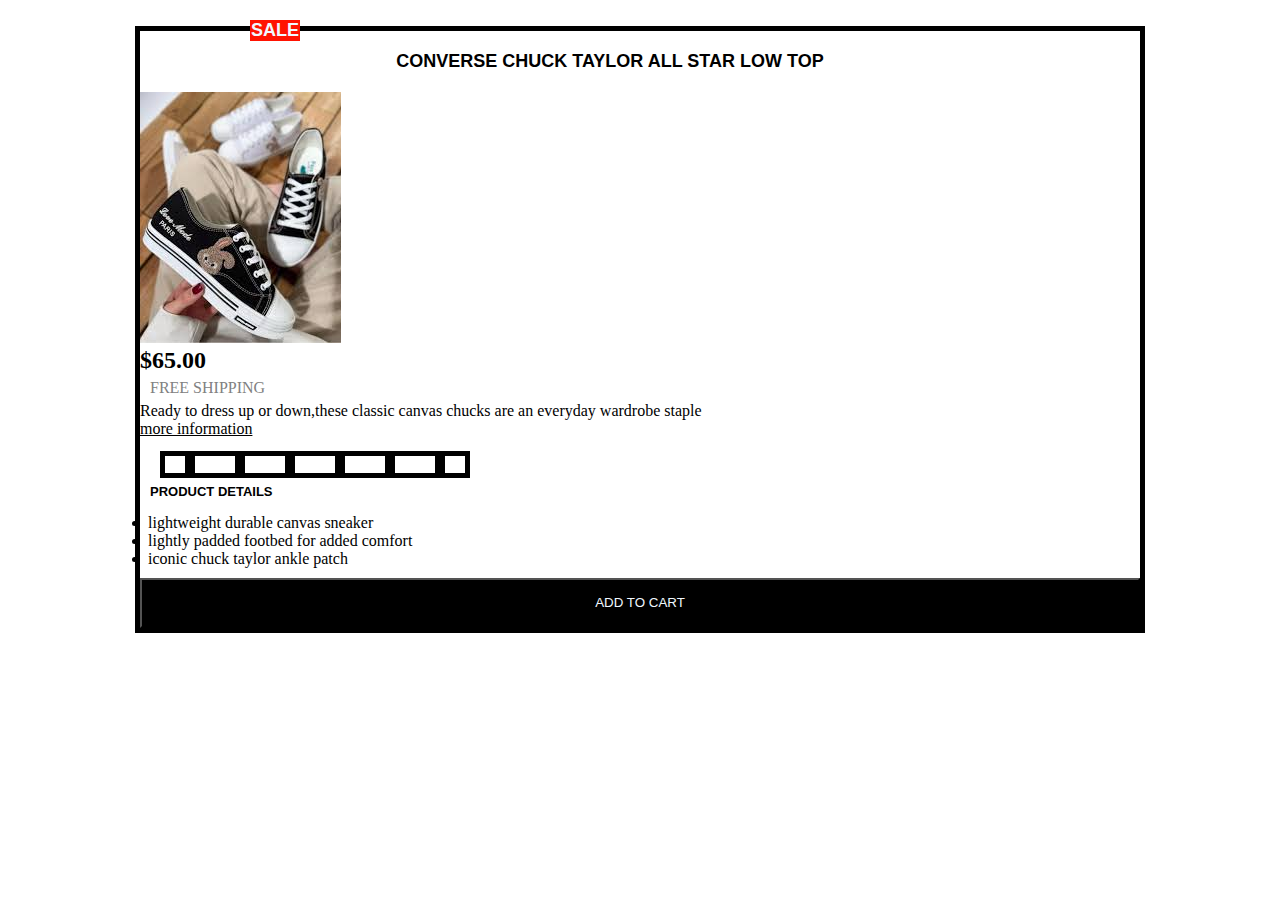
==== tamrin.html @ a16b1ef7 "first commit" ====
<!DOCTYPE html>  
<html lang="en">
<head>
    <meta charset="UTF-8">
    <meta name="viewport" content="width=device-width, initial-scale=1.0">
    <link href="style2.css" rel="stylesheet"/>
    <title>Document</title>

    
</head>
<body>
 <div class="main-container">
     <main>
        <header>
            <h1 class="title-header">CONVERSE CHUCK  TAYLOR ALL STAR LOW TOP</h1>
            </header>
    <section class="image">
        <img src="image/images.jpg" title="shoes"
    </section>
    
        <section>
            <h2 class="price">
                $65.00
            </h2>
            <p class="store">FREE SHIPPING</p>
            <P> 
             Ready to dress up or down,these classic canvas chucks are an everyday wardrobe staple
            </P>
            <a href="a">more information</a>
            <br><br>
            <div class="box">
                <div class="box black"> </div>
          
                  <div class="box blue"> </div>
                  <div class="box red"> </div>
                  <div class="box yellow"> </div>
                  <div class="box green"> </div>
                  <div class="box brown"> </div>
                
                    </div>
    
        
              
        </section>
        <section>
            <h2 class="headline">
                PRODUCT DETAILS
            </h2>
            <ul class="liste">
                <li>
                    <p>lightweight durable canvas sneaker</p>
                </li>
                <li>
                    <p>lightly padded footbed for added comfort</p>
                </li>
                <li>
                    <p>iconic chuck taylor ankle patch</p>
                </li>
            </ul>
        </section> 
    </main>
            
            <footer>
            <button>
                      ADD TO CART  
            </button>
            
        </footer>    
        </div>            
      
        
    </body>
    </html>
---- style2.css ----
*{
    margin: 0;
    padding: 0;
}
.title-header{

    font-size: large;
    font-style: normal;
    font-family:'Franklin Gothic Medium', 'Arial Narrow', Arial, sans-serif;
    text-align: center;
    width:900px;
    margin-right: auto;
    margin-bottom: auto;
    padding:20px 20px;

}

.main-image img{
    width:200px;
    height: auto;
     padding:30px 30px; 
}
.main-container{
    width:1000px;
    margin-right: auto;
    margin-left: auto;

}
div{
border: 5px solid black;
margin: 2%;

}
.title-header::before{
    content:"SALE";
     background-color: rgb(255, 19, 2);
    
     position: absolute;
left: 250px;0PX ;
 top:20px;
   width: 50px;
   height: auto;
 
   color: aliceblue;
}

    

footer button{
    background-color: black;
    color: aliceblue;
    width:100% ;
    height: 50px;
}


 
 
  
button:hover{
    background-color: aliceblue;
    color: black;
  
}
.headline{
    font-size:small;
    font-family:Arial, Helvetica, sans-serif;
    padding: 10px 10px;
}

   .price{
    font-size:x-large;
   }
   .store{
    color:rgb(129, 129, 129) ;
    padding: 5px 10px;
   }
   a:hover{
    text-decoration: none;
    
       }
   a{
    color: black;
    margin-bottom: auto;
   }
   .liste{
    padding:5px 10px 10px 8px;
   }

.box{
    width:20px;
    height:20px;
    display:inline;
   
   
 
   
  
    
  
}
 .black{
    background-color: black;
   
   
}
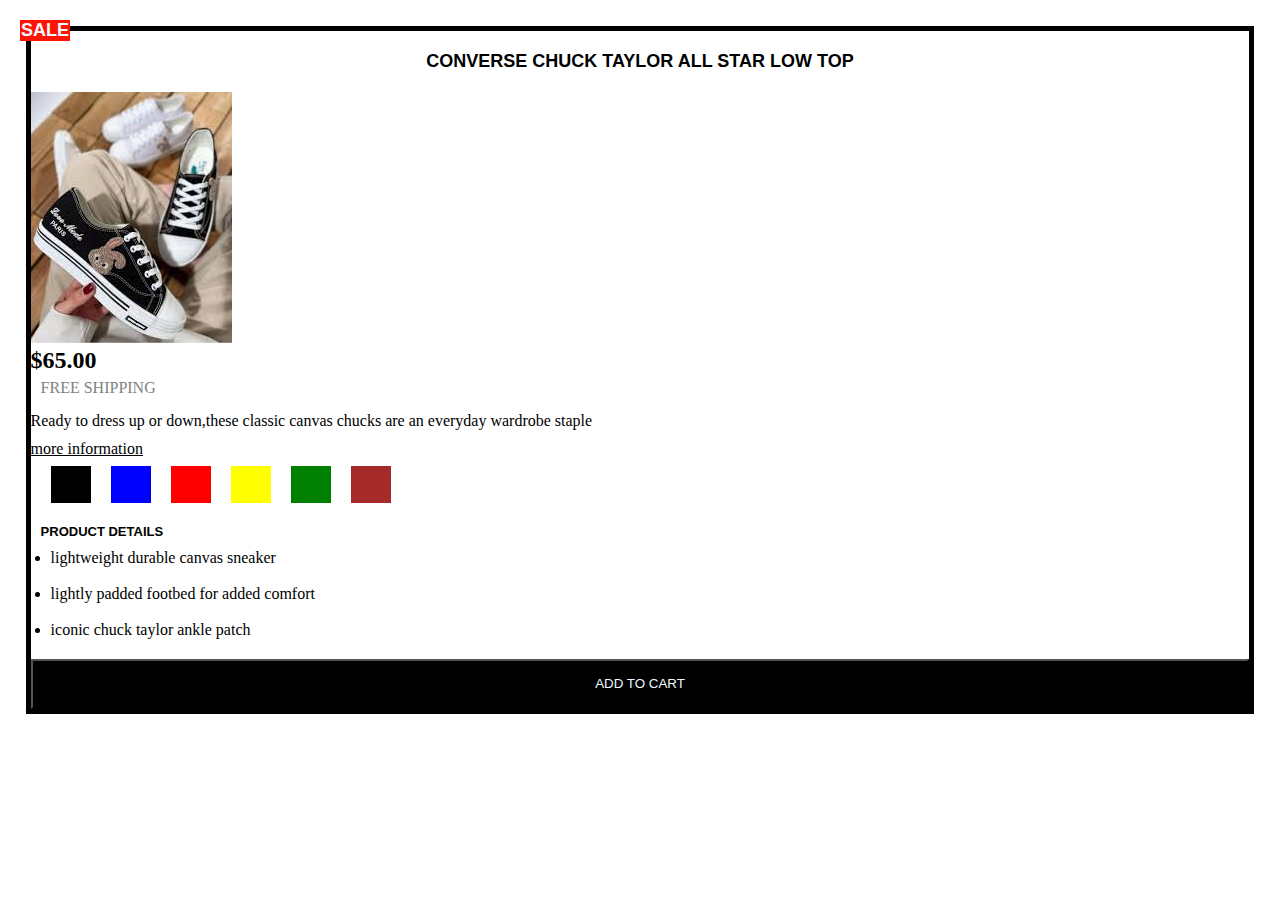
==== commit 7bd7aafe: "first commit" ====
--- a/tamrin.html
+++ b/tamrin.html
@@ -23,21 +23,19 @@
                 $65.00
             </h2>
             <p class="store">FREE SHIPPING</p>
-            <P> 
+            <P class="main-paragraph"> 
              Ready to dress up or down,these classic canvas chucks are an everyday wardrobe staple
             </P>
             <a href="a">more information</a>
             <br><br>
             <div class="box">
-                <div class="box black"> </div>
-          
-                  <div class="box blue"> </div>
-                  <div class="box red"> </div>
-                  <div class="box yellow"> </div>
-                  <div class="box green"> </div>
-                  <div class="box brown"> </div>
-                
-                    </div>
+                <div class="box black"></div>
+                <div class="box blue"></div>
+                <div class="box red"></div>
+                <div class="box yellow"></div>
+                <div class="box green"></div>
+                <div class="box brown"></div>
+           </div>
     
         
               
@@ -50,9 +48,11 @@
                 <li>
                     <p>lightweight durable canvas sneaker</p>
                 </li>
+                <br>
                 <li>
                     <p>lightly padded footbed for added comfort</p>
                 </li>
+                <br>
                 <li>
                     <p>iconic chuck taylor ankle patch</p>
                 </li>
--- a/style2.css
+++ b/style2.css
@@ -11,7 +11,7 @@
     text-align: center;
     width:900px;
     margin-right: auto;
-    margin-bottom: auto;
+    margin-left: auto;
     padding:20px 20px;
 
 }
@@ -27,9 +27,11 @@
     margin-left: auto;
 
 }
-div{
+.main-container{
 border: 5px solid black;
 margin: 2%;
+width:auto ;
+height: auto;
 
 }
 .title-header::before{
@@ -37,7 +39,7 @@
      background-color: rgb(255, 19, 2);
     
      position: absolute;
-left: 250px;0PX ;
+left: 20px ;
  top:20px;
    width: 50px;
    height: auto;
@@ -45,13 +47,17 @@
    color: aliceblue;
 }
 
-    
+  .main-paragraph{
+    margin-top:10px ;
+    margin-bottom: 10px;
+  } 
 
 footer button{
     background-color: black;
     color: aliceblue;
     width:100% ;
     height: 50px;
+    margin-top: 20px;
 }
 
 
@@ -67,6 +73,7 @@
     font-size:small;
     font-family:Arial, Helvetica, sans-serif;
     padding: 10px 10px;
+    margin-top:20px ;
 }
 
    .price{
@@ -82,29 +89,55 @@
        }
    a{
     color: black;
-    margin-bottom: auto;
+     
    }
-   .liste{
-    padding:5px 10px 10px 8px;
+   
+  .liste{
+    margin-left: 20px;
+  }
+
+ 
+   .box{
+    width:5px;
+    height:5px;
+    margin:10px ;
+    display:inline;
+  
    }
 
-.box{
-    width:20px;
-    height:20px;
-    display:inline;
-   
-   
+
+  .black{
+    background-color: black;
+    padding: 10px 20px ;
+  
+  }
+  .blue{
+    background-color: blue;
+    padding: 10px 20px ;
  
-   
-  
-    
-  
+  }
+  .red{
+    background-color:red ;
+    padding: 10px 20px ;
+  }
+  .yellow{
+    background-color:yellow ;
+    padding: 10px 20px ;
+  }
+  .green{
+    background-color:green ;
+    padding: 10px 20px ;
+  }
+.brown{
+    background-color:brown ;
+    padding: 10px 20px ;
 }
- .black{
-    background-color: black;
-   
-   
-}
+
+
+
+
+
+     
  
  
    